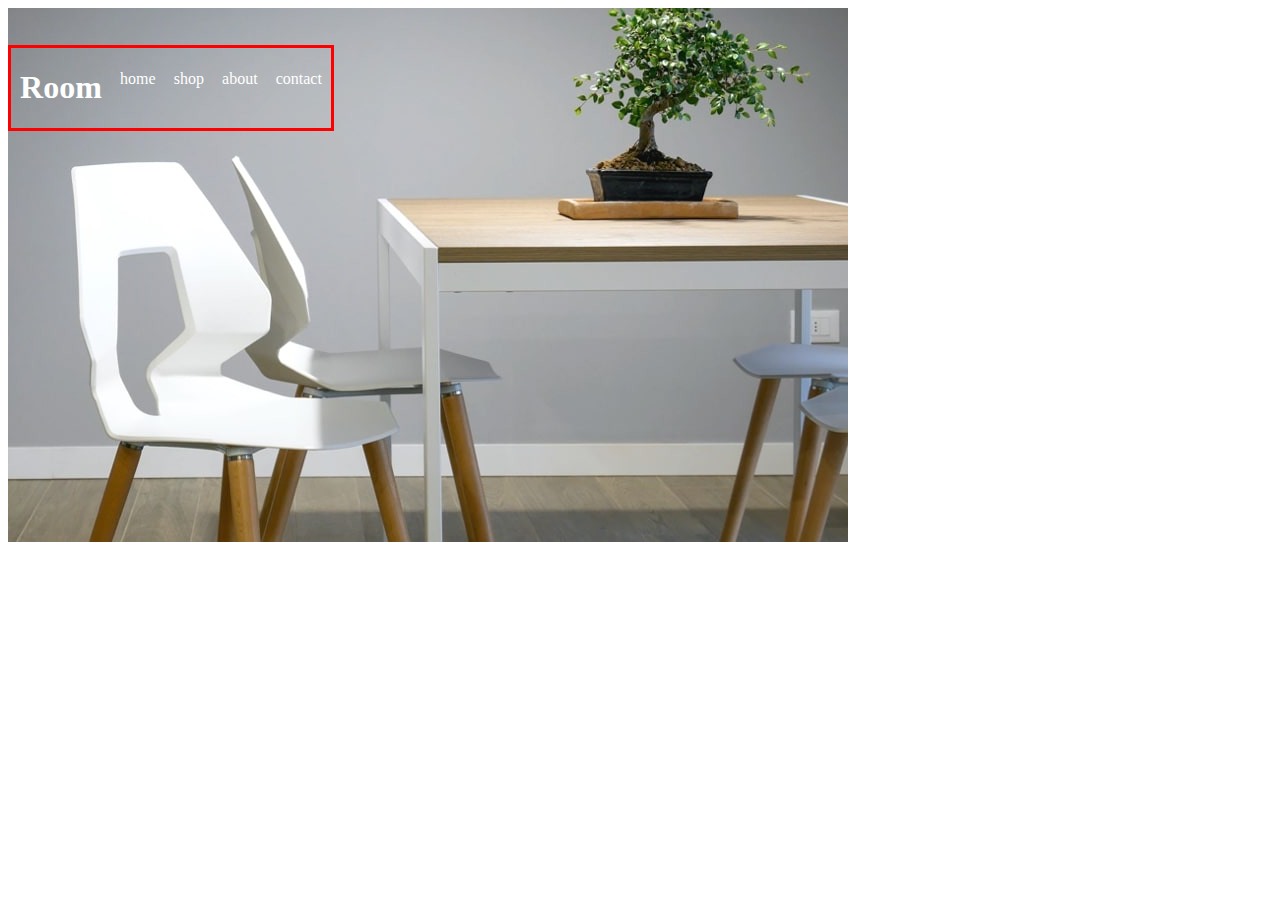
==== html/index.html @ 18980f44 "coucou" ====
<!DOCTYPE html>
<html lang="en">
<head>
    <meta charset="UTF-8">
    <meta name="viewport" content="width=device-width, initial-scale=1.0">
    <title>Document</title>
    <link rel="stylesheet" href="../css/style.css">

   
</head>
<body>
    <nav class="navig">
        <h1>Room</h1>
        <p class="l">home</p>
        <p class="l">shop</p>
        <p class="l">about</p>
        <p class="l">contact</p>
        </nav>
        <img src="../img/desktop-image-hero-1.jpg" alt="">

        


</body>
</html>
---- css/style.css ----
@font-face {
    font-family: "LeagueSpartan";
    src: url("../font/LeagueSpartan-VariableFont_wght.ttf");
}
 
 
 
 /* section du haut  */
 .navig{
    position:relative; 
position: absolute;
    z-index:1;
    display: flex;
    justify-content: center;
    justify-content: space-around;
    width: 25%;
    top: 45px;
    border: red solid;
    color: white;
   
} 

.l{
    padding-top: 2%;
}

/* section du bas */
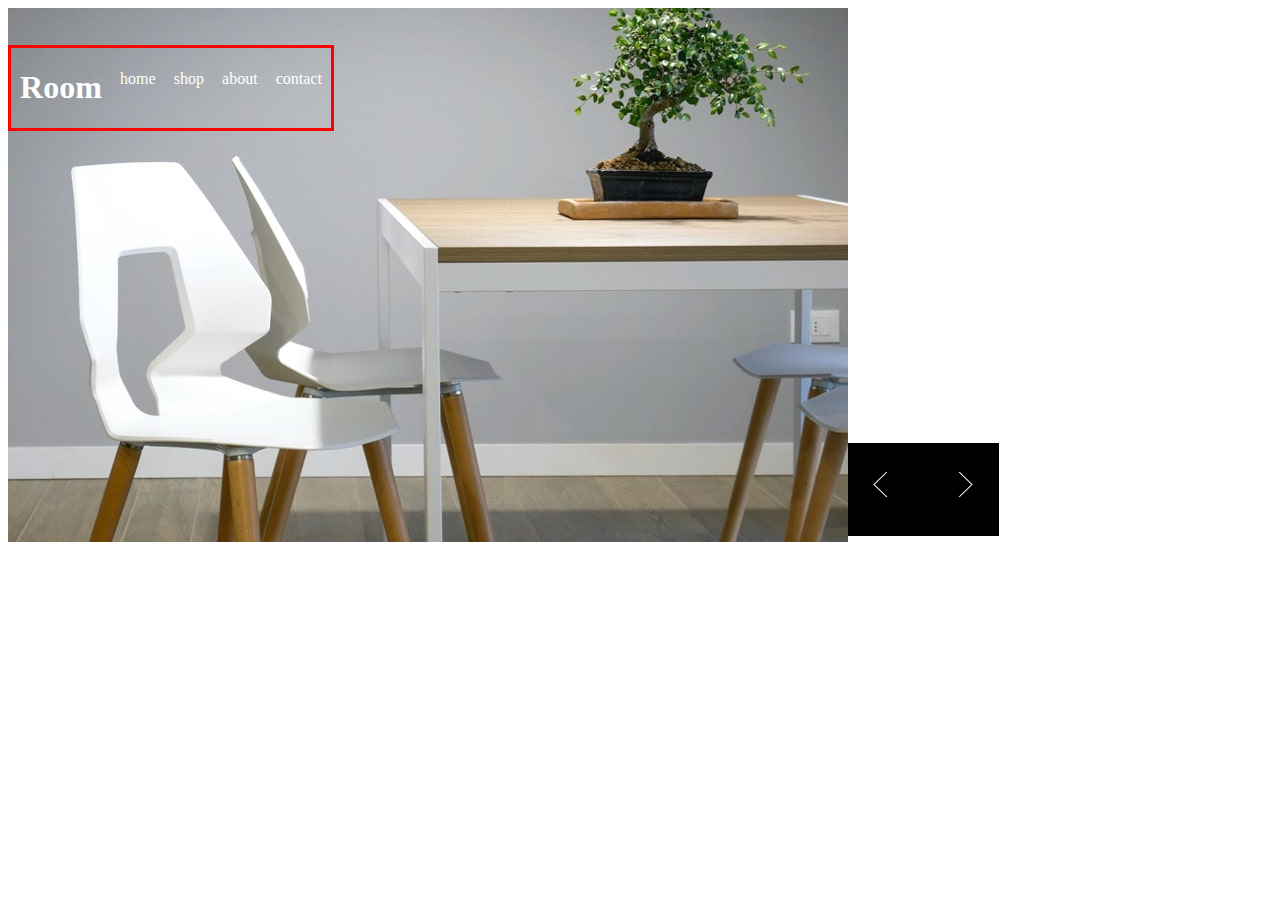
==== commit ce9fbed1: "coucou" ====
--- a/html/index.html
+++ b/html/index.html
@@ -17,9 +17,10 @@
         <p class="l">contact</p>
         </nav>
         <img src="../img/desktop-image-hero-1.jpg" alt="">
-
-        
-
-
+<div>
+        <div class="black">
+            <p class="svg3"> <img src="../img/icon-angle-left.svg" alt=""> <img src="../img/icon-angle-right.svg" alt="">
+            </p>
+    </div></div>
 </body>
 </html>--- a/css/style.css
+++ b/css/style.css
@@ -24,4 +24,33 @@
     padding-top: 2%;
 }
 
-/* section du bas */+/* section du bas */
+
+.black{
+    
+    background: #000;
+    height: 80px;
+    width: 100px;
+    padding-top:1%;
+    padding-left:2%;
+    padding-right:2%;
+    padding-bottom: 0.5;
+    position: relative;
+   left: 840px;
+   bottom: 103px;
+
+    
+    
+}
+
+.svg3{
+    display: flex;
+    justify-content: space-between;
+    color: white;
+    
+
+}
+.svg3 img{
+    width :15px
+}
+
